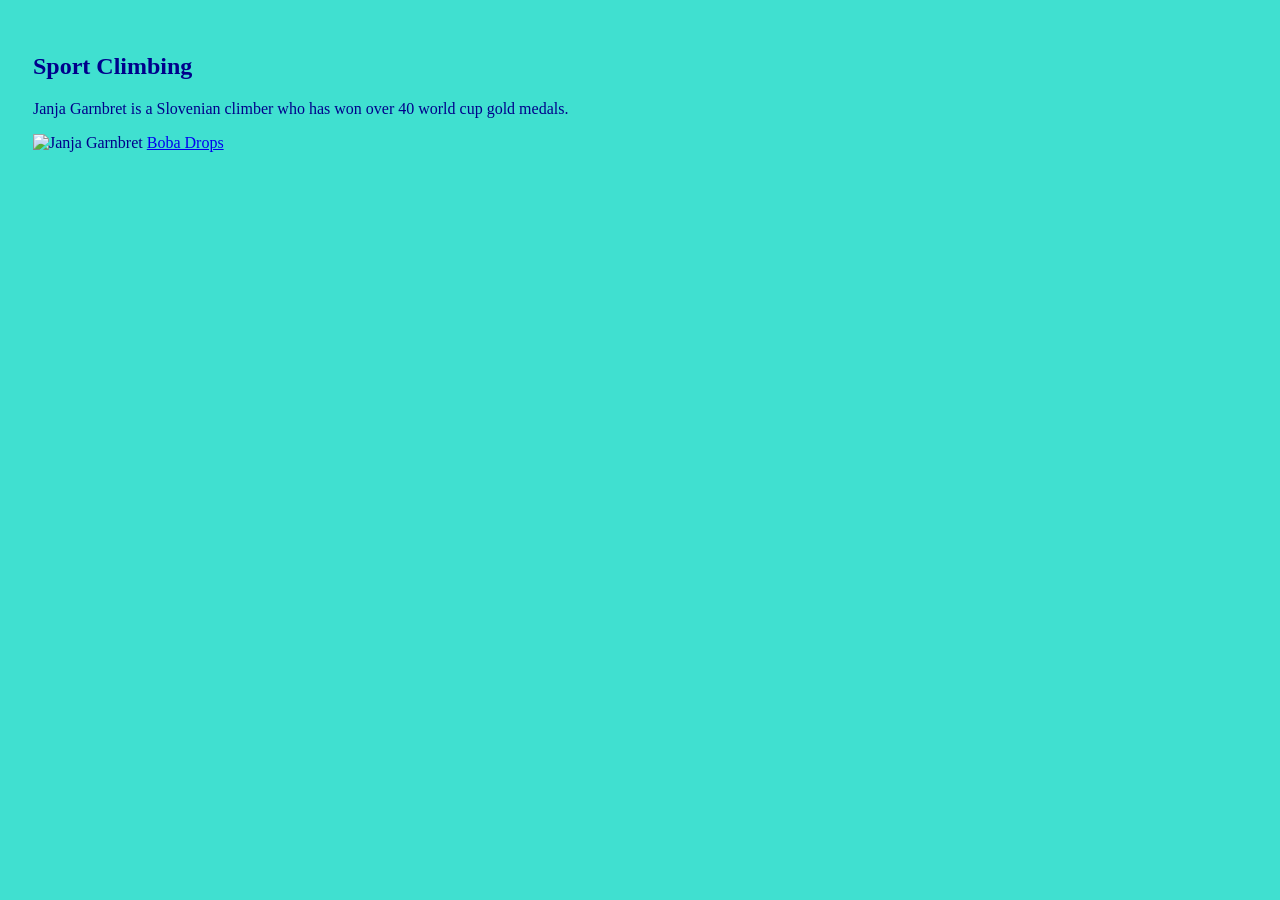
==== swirl site/index.html @ d57a8bd0 "Swirl site working draft for Hack Club" ====
<!DOCTYPE html>
<html lang="en">
<head>
    <meta charset="UTF-8">
    <meta name="viewport" content="width=device-width, initial-scale=1.0">
    <title>Sport Climbing</title>
    <link rel="stylesheet" href="styles.css" />
    <link rel="icon" type="image/x-con" href="https://cdn-icons-png.flaticon.com/512/4598/4598453.png">
</head>
<body>
    <h2>Sport Climbing</h2>
    <p>Janja Garnbret is a Slovenian climber who has won over 40 world cup gold medals.</p>
    <img src="https://media.cnn.com/api/v1/images/stellar/prod/gettyimages-1499553343.jpg?c=original", alt="Janja Garnbret">
    <a href="https://boba.hackclub.com/">Boba Drops</a>
</body>
</html>
---- swirl site/styles.css ----
body{
    padding: 25px;
    text-align: left;
    background: turquoise;
    color: darkblue
}

img {
    width: 200px;
}

img:hover{
    transform: scale(1.5);
    transform: rotate(270deg);
    transform: scalex(4) scaley(2);

    box-shadow: 0 0 20px blue;
}
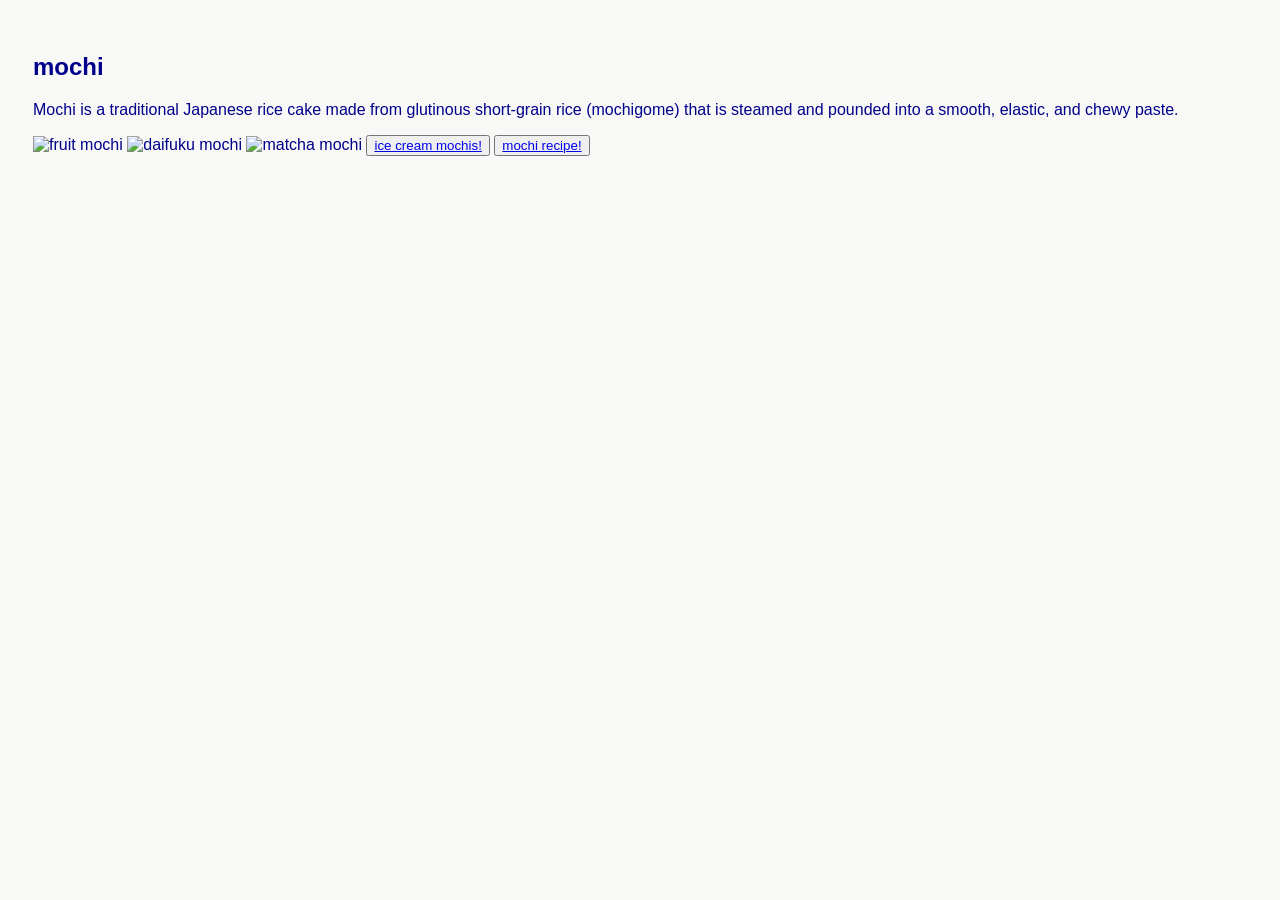
==== commit e74c9529: "initial website structure" ====
--- a/swirl site/index.html
+++ b/swirl site/index.html
@@ -3,14 +3,20 @@
 <head>
     <meta charset="UTF-8">
     <meta name="viewport" content="width=device-width, initial-scale=1.0">
-    <title>Sport Climbing</title>
+    <title>mochi</title>
     <link rel="stylesheet" href="styles.css" />
-    <link rel="icon" type="image/x-con" href="https://cdn-icons-png.flaticon.com/512/4598/4598453.png">
+    <link rel="icon" type="image/x-con" href="https://cdn-icons-png.flaticon.com/512/3810/3810654.png">
 </head>
 <body>
-    <h2>Sport Climbing</h2>
-    <p>Janja Garnbret is a Slovenian climber who has won over 40 world cup gold medals.</p>
-    <img src="https://media.cnn.com/api/v1/images/stellar/prod/gettyimages-1499553343.jpg?c=original", alt="Janja Garnbret">
-    <a href="https://boba.hackclub.com/">Boba Drops</a>
+    <h2>mochi</h2>
+    <p>
+        Mochi is a traditional Japanese rice cake made from glutinous short-grain rice 
+        (mochigome) that is steamed and pounded into a smooth, elastic, and chewy paste.
+    </p>
+    <img src="https://tishasveggieeats.com/wp-content/uploads/2026/06/viral-fruit-mochi-final.jpg", alt="fruit mochi">
+    <img src="https://www.wandercooks.com/wp-content/uploads/2022/10/daifuku-mochi-recipe-ft-1.jpg", alt="daifuku mochi">
+    <img src="https://fullofplants.com/wp-content/uploads/2022/01/vegan-matcha-nama-white-chocolate-mochi-dairy-free-tender-japanese-inspired-dairy-free-thumb.jpg", alt="matcha mochi">
+    <button><a href="icecream.html">ice cream mochis!</a></button>
+    <button><a href="recipe.html">mochi recipe!</a></button>
 </body>
 </html>
--- a/swirl site/styles.css
+++ b/swirl site/styles.css
@@ -1,18 +1,18 @@
 body{
+    font-family: Helvetica;
     padding: 25px;
     text-align: left;
-    background: turquoise;
-    color: darkblue
+    background: rgb(248, 248, 246);
+    color: darkblue;
 }
 
 img {
     width: 200px;
+    height: 200px
 }
 
 img:hover{
-    transform: scale(1.5);
-    transform: rotate(270deg);
-    transform: scalex(4) scaley(2);
+    transform: scalex(2) scaley(2);
 
     box-shadow: 0 0 20px blue;
 }
